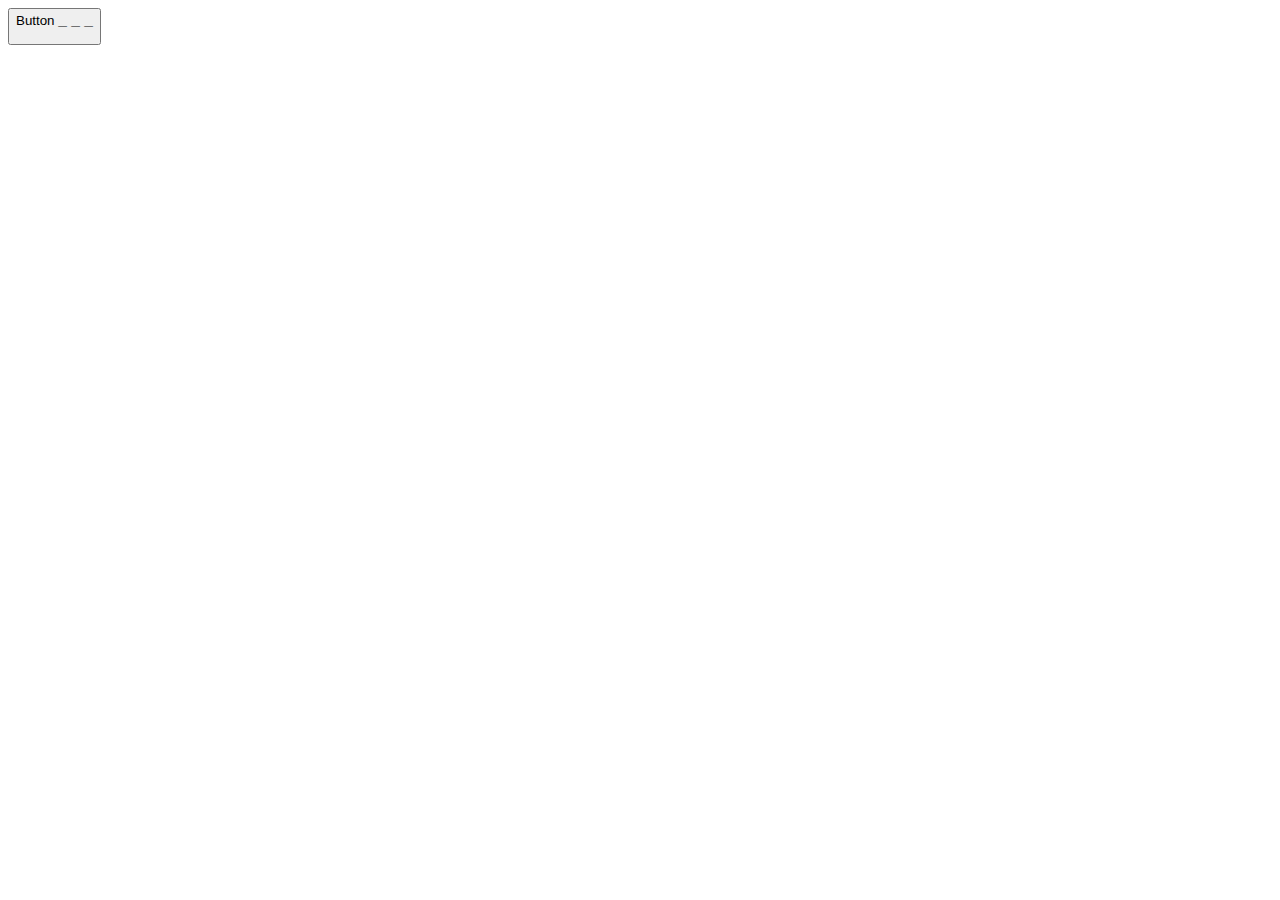
==== hangman.html @ c5f5821f "made hangman game with three letters" ====
<!DOCTYPE html>
<html>
<head>
	<title></title>
	<script type="text/javascript">
	
// Global Variables
	var lives = 5;	




function threeLetter(){		

	var threeLetter = ["fox","cow","dog","pig"];
	var index = Math.floor(Math.random()*threeLetter.length);
	var three = threeLetter[index];
	var userGuess = prompt("What is your guess?");
	var uLC	= userGuess.toLowerCase();

// To guess the three letter word

if(uLC === three.charAt(0)){
		var displayGuess = uLC.toUpperCase();
		document.getElementById("1").innerHTML = displayGuess;

}else if(uLC === three.charAt(1)){
		var displayGuess = uLC.toUpperCase();
		document.getElementById("2").innerHTML = displayGuess;

}else if(uLC === three.charAt(2)){
		var displayGuess = uLC.toUpperCase();
		document.getElementById("3").innerHTML = displayGuess;
// Mistakes		
}else{
		lives -= 1; 
 		document.getElementById("chance").innerHTML = "You have: " + lives + " left";

}
// Dead
if(lives <= 0){
		document.getElementById("chance").innerHTML = "YOU DIED";
		document.getElementById("word").innerHTML = three;
}
}




	</script>
</head>
<body>

<style type="text/css">
	h3{
		display:inline;
	}
</style>
<button onclick="threeLetter()"> Button </buton>
<h3 id ="1"> _ </h3>
<h3 id ="2"> _ </h3>
<h3 id ="3"> _ </h3>
<p id ="chance"></p>
<p id ="word"></p>
</body>
</html>
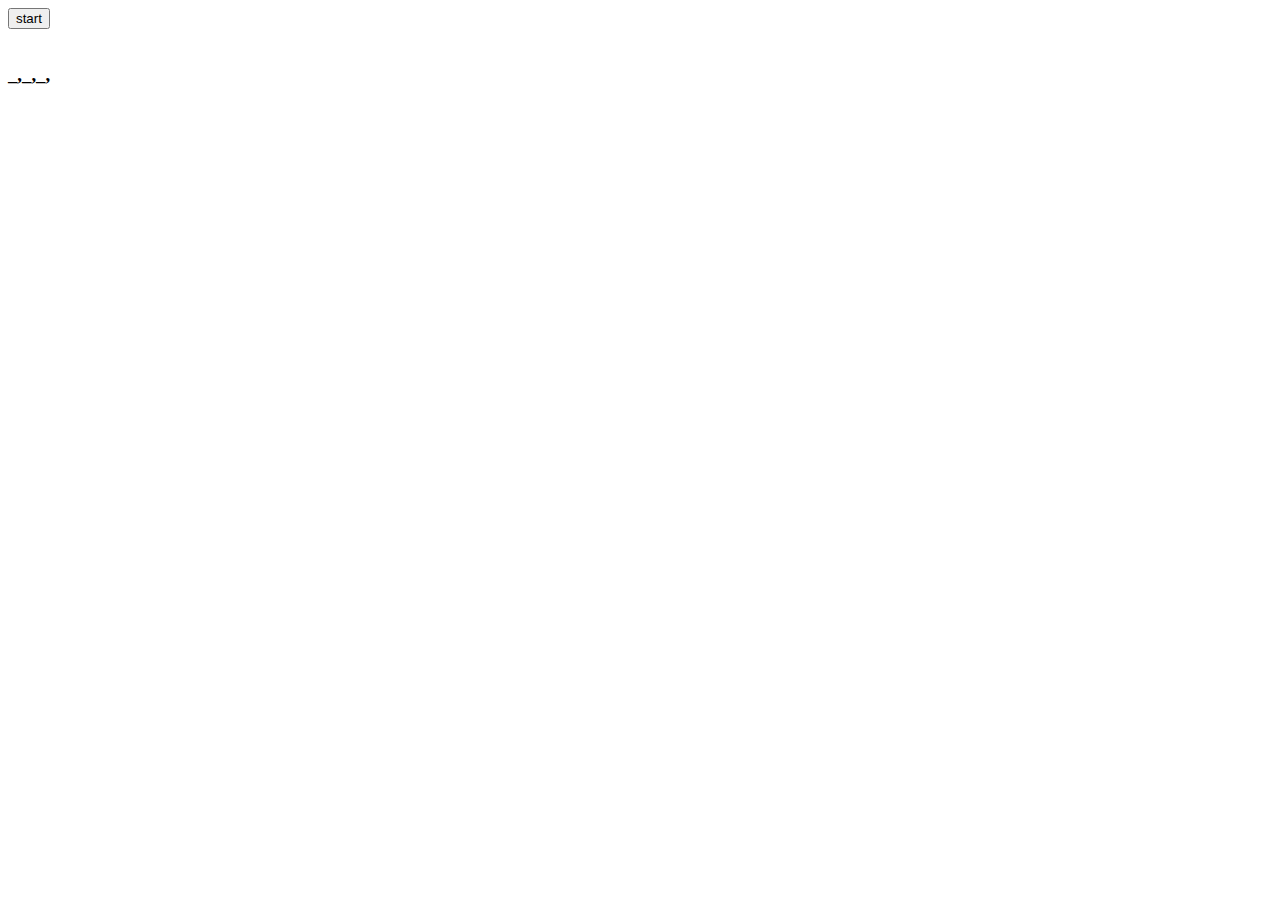
==== commit 00db3935: "Added a way to add blanks with ID's and did bug fixes" ====
--- a/hangman.html
+++ b/hangman.html
@@ -1,66 +1,101 @@
+  
 <!DOCTYPE html>
 <html>
 <head>
 	<title></title>
-	<script type="text/javascript">
+<style type="text/css">
+	h3{
+		display:inline-block;
+	}
+</style>
+<script type="text/javascript">
+			var animalArray = ["fox","cow","dog","pig"];
+			var index = Math.floor(Math.random()*animalArray.length);
+			var three = animalArray[index];
+			var lives = 15;
+//Gets word in array, sees if user guess is equal to char at, then subtracts if user makes mistake 
+function threeLetterGuess(){	
+	var userGuess = prompt("What is your guess?");
+	var uLC	= userGuess.toLowerCase();
+
+
+if (uLC === three.charAt(0)) {
+		var displayGuess = uLC.toUpperCase();
+		document.getElementById("1").innerHTML = displayGuess;
+
+} else if(uLC === three.charAt(1)){
+		var displayGuess = uLC.toUpperCase();
+		document.getElementById("2").innerHTML = displayGuess;
+
+} else if(uLC === three.charAt(2)){
+		var displayGuess = uLC.toUpperCase();
+		document.getElementById("3").innerHTML = displayGuess;
+// Mistakes		
+} else if(uLC === three){
+	document.getElementById("word").innerHTML = three + " " + "GOOD JOB";
+}  else {
+		lives = lives - 1;
+ 		document.getElementById("chance").innerHTML = "You have: " + lives + " left";
+ 	}
+if (lives <= 0){
+	document.getElementById("chance").innerHTML = "YOU DIED";
+	document.getElementById("word").innerHTML = three;
+}
+
 	
-// Global Variables
-	var lives = 5;	
+ }
 
 
 
 
-function threeLetter(){		
-
-	var threeLetter = ["fox","cow","dog","pig"];
-	var index = Math.floor(Math.random()*threeLetter.length);
-	var three = threeLetter[index];
-	var userGuess = prompt("What is your guess?");
-	var uLC	= userGuess.toLowerCase();
-
-// To guess the three letter word
-
-if(uLC === three.charAt(0)){
-		var displayGuess = uLC.toUpperCase();
-		document.getElementById("1").innerHTML = displayGuess;
-
-}else if(uLC === three.charAt(1)){
-		var displayGuess = uLC.toUpperCase();
-		document.getElementById("2").innerHTML = displayGuess;
-
-}else if(uLC === three.charAt(2)){
-		var displayGuess = uLC.toUpperCase();
-		document.getElementById("3").innerHTML = displayGuess;
-// Mistakes		
-}else{
-		lives -= 1; 
- 		document.getElementById("chance").innerHTML = "You have: " + lives + " left";
-
-}
-// Dead
-if(lives <= 0){
-		document.getElementById("chance").innerHTML = "YOU DIED";
-		document.getElementById("word").innerHTML = three;
-}
-}
 
 
 
 
-	</script>
+
+
+</script>
+
+
+
+
 </head>
-<body>
+<body onload="threeLetter()">
 
-<style type="text/css">
-	h3{
-		display:inline;
-	}
-</style>
-<button onclick="threeLetter()"> Button </buton>
-<h3 id ="1"> _ </h3>
-<h3 id ="2"> _ </h3>
-<h3 id ="3"> _ </h3>
+<div id="blanks">
+<button onclick="threeLetterGuess()">start</button> 
 <p id ="chance"></p>
 <p id ="word"></p>
+<p id="clue"> </p>
+
+</div>
+
+
+<script type="text/javascript">
+// THIS ADDS BLANKS, ITS IN THE END BECAUSE IT HAS TO LOAD THE HTML ELEMENTS FIRST
+var getid = document.getElementById("blanks");
+function threeLetter(){ 		
+	 for(i = 1; i< 4; i++){
+	 		var newH3 = document.createElement("h3");
+	 		newH3.innerHTML = "_" + ",";
+	 		newH3.setAttribute("id",i);
+	 		getid.appendChild(newH3);
+	 }
+	}
+
+
+
+// NOTES:
+// -FIX BLANKS
+// -FIND A WAY SO THAT WHEN YOU DIE OR WIN IT RESETS
+// -CHANGE THE ARRAY SO IT CAN DO 5 LETTER WORDS
+// -ALREADY THINK ABOUT ADDING CSS ELEMENTS TO IT
+// -CHANGE FUNCTIONS NAMES SO IT CAN JUST BE WORDS
+
+
+
+</script>
 </body>
-</html>+</html>
+
+ 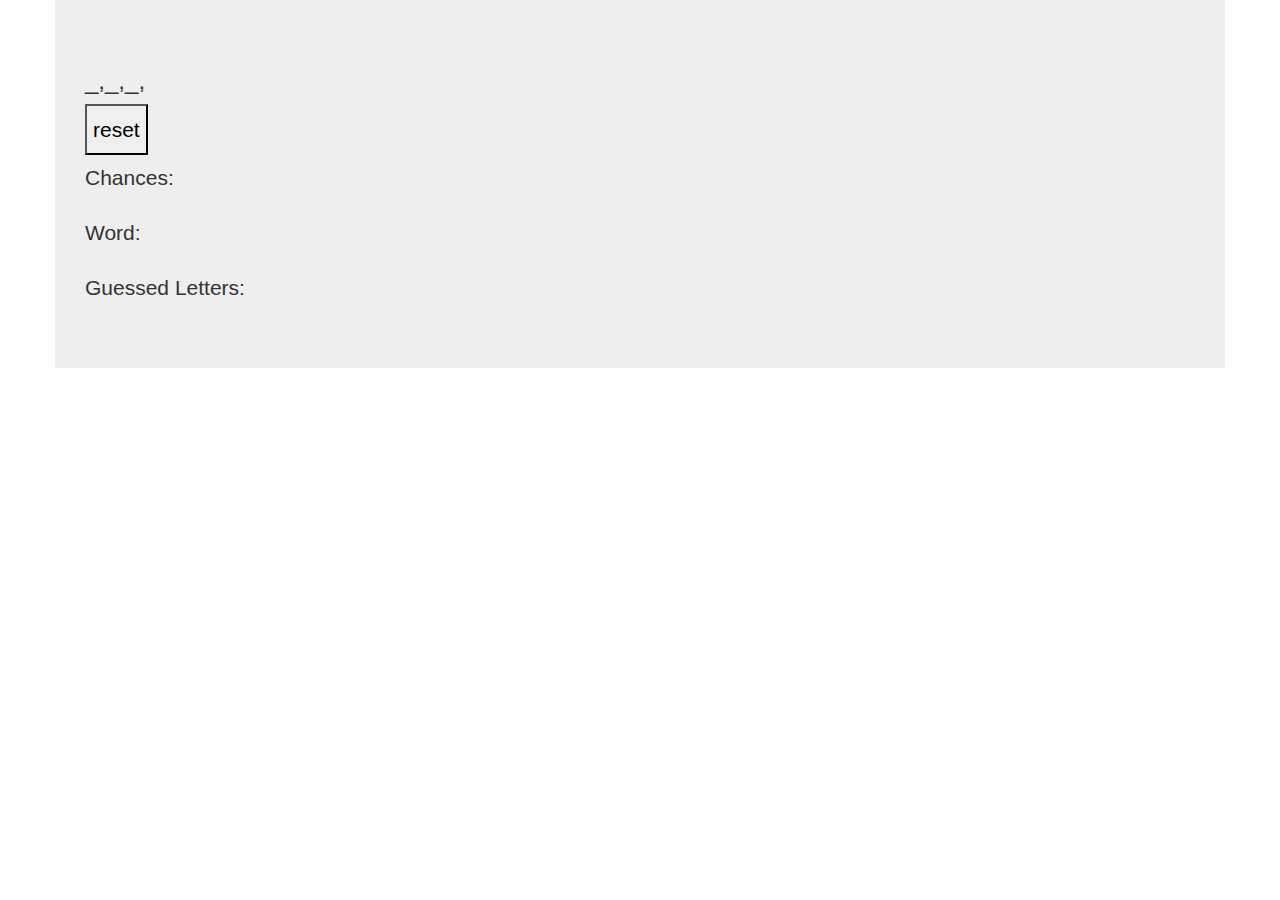
==== commit 23cf3a04: "Fixed issues and made it an on key function" ====
--- a/hangman.html
+++ b/hangman.html
@@ -8,74 +8,79 @@
 		display:inline-block;
 	}
 </style>
+<link rel="stylesheet" type="text/css" href="assets/css/reset.css">
+<link rel="stylesheet" type="text/css" href="assets/css/bootstrap.css">
 <script type="text/javascript">
-			var animalArray = ["fox","cow","dog","pig"];
+			var animalArray = ["cow","cat","dog","fox","pig"];
 			var index = Math.floor(Math.random()*animalArray.length);
 			var three = animalArray[index];
 			var lives = 15;
+			var userGuesses = [];
 //Gets word in array, sees if user guess is equal to char at, then subtracts if user makes mistake 
-function threeLetterGuess(){	
-	var userGuess = prompt("What is your guess?");
+document.onkeyup = function threeLetterGuess(event){	
+
+	var userGuess = String.fromCharCode(event.keyCode).toLowerCase();
 	var uLC	= userGuess.toLowerCase();
-
-
-if (uLC === three.charAt(0)) {
+	document.getElementById("guessed").innerHTML = userGuesses;
+for(i = 0; i<3; i++){
+	if (uLC === three.charAt(i))  {
 		var displayGuess = uLC.toUpperCase();
-		document.getElementById("1").innerHTML = displayGuess;
-
-} else if(uLC === three.charAt(1)){
-		var displayGuess = uLC.toUpperCase();
-		document.getElementById("2").innerHTML = displayGuess;
-
-} else if(uLC === three.charAt(2)){
-		var displayGuess = uLC.toUpperCase();
-		document.getElementById("3").innerHTML = displayGuess;
-// Mistakes		
-} else if(uLC === three){
-	document.getElementById("word").innerHTML = three + " " + "GOOD JOB";
-}  else {
-		lives = lives - 1;
- 		document.getElementById("chance").innerHTML = "You have: " + lives + " left";
- 	}
-if (lives <= 0){
-	document.getElementById("chance").innerHTML = "YOU DIED";
-	document.getElementById("word").innerHTML = three;
+		document.getElementById(i).innerHTML = displayGuess;
+		}
 }
-
-	
- }
 
 
 
 
+if(uLC != three.charAt(0)&&uLC != three.charAt(1)&&uLC != three.charAt(2)) {
+		userGuesses.push(uLC);
+		document.getElementById("guessed").innerHTML = userGuesses;
+		lives = lives - 1;
+ 		document.getElementById("chance").innerHTML = "You have: " + lives + " left";
+	}
 
 
+// IF LIVES RUN OUT
+if (lives <= 0){
+	
+		  location.reload();
+	}
+
+ }
 
 
+// RESETS GAME
 
-
+function reset() {
+    location.reload();
+}
 </script>
 
 
 
 
 </head>
+
 <body onload="threeLetter()">
 
+<div class="container jumbotron">
+
 <div id="blanks">
-<button onclick="threeLetterGuess()">start</button> 
-<p id ="chance"></p>
-<p id ="word"></p>
-<p id="clue"> </p>
+</div>
+
+<button onclick="reset()">reset</button>
+
+<div> Chances: <p id ="chance"> </p> </div>
+<div> Word: <p id ="word"> </p> </div>
+<div> Guessed Letters:<p id ="guessed"></p></div>
 
 </div>
-
 
 <script type="text/javascript">
 // THIS ADDS BLANKS, ITS IN THE END BECAUSE IT HAS TO LOAD THE HTML ELEMENTS FIRST
 var getid = document.getElementById("blanks");
-function threeLetter(){ 		
-	 for(i = 1; i< 4; i++){
+function threeLetter(){ 	
+	 for(i = 0; i< 3; i++){
 	 		var newH3 = document.createElement("h3");
 	 		newH3.innerHTML = "_" + ",";
 	 		newH3.setAttribute("id",i);
@@ -90,7 +95,8 @@
 // -FIND A WAY SO THAT WHEN YOU DIE OR WIN IT RESETS
 // -CHANGE THE ARRAY SO IT CAN DO 5 LETTER WORDS
 // -ALREADY THINK ABOUT ADDING CSS ELEMENTS TO IT
-// -CHANGE FUNCTIONS NAMES SO IT CAN JUST BE WORDS
+// -CHANGE FUNCTIONS NAMES 
+// -FIX LIVES FIND WAY TO INITIALIZE IT OUTSIDE THE FUNCTION
 
 
 
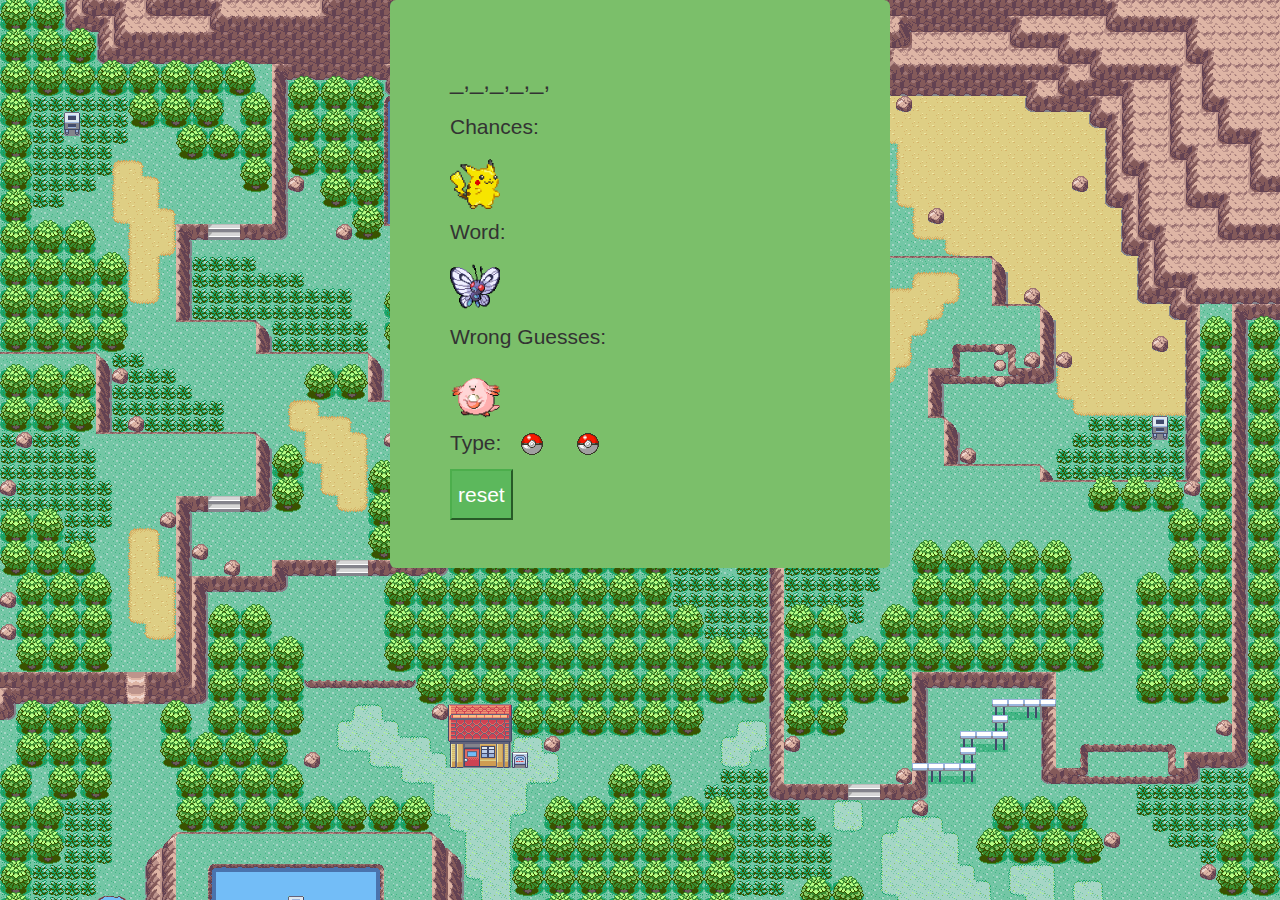
==== commit 01ded2b7: "Added sounds, changed css styles" ====
--- a/hangman.html
+++ b/hangman.html
@@ -7,40 +7,81 @@
 	h3{
 		display:inline-block;
 	}
+	#pikachu, #buterfree, #chansey{
+		width:50px;
+		height: 50px;
+	}
+	body{
+		background-image:url("assets/images/safarizone.png");
+	}
+	.jumbotron{
+		width:500px;
+		margin: 0 auto;
+		background-color:#7BBF6A !IMPORTANT;
+	}
+
+
 </style>
 <link rel="stylesheet" type="text/css" href="assets/css/reset.css">
 <link rel="stylesheet" type="text/css" href="assets/css/bootstrap.css">
+<link rel="icon" type="image/png" href="assets/images/pokeball.gif">
 <script type="text/javascript">
-			var animalArray = ["cow","cat","dog","fox","pig"];
-			var index = Math.floor(Math.random()*animalArray.length);
-			var three = animalArray[index];
+			var pokemonArray = ["ekans","gloom","golem","hypno","zubat"];
+			var index = Math.floor(Math.random()*pokemonArray.length);
+			var pokemon = pokemonArray[index];
 			var lives = 15;
 			var userGuesses = [];
-//Gets word in array, sees if user guess is equal to char at, then subtracts if user makes mistake 
-document.onkeyup = function threeLetterGuess(event){	
+//Game function
+document.onkeyup = function pokemonGuess(event){	
 
 	var userGuess = String.fromCharCode(event.keyCode).toLowerCase();
 	var uLC	= userGuess.toLowerCase();
 	document.getElementById("guessed").innerHTML = userGuesses;
-for(i = 0; i<3; i++){
-	if (uLC === three.charAt(i))  {
+
+
+// Verifies if user guess is equal to randomly selected word
+for(i = 0; i<5; i++){
+	if (uLC === pokemon.charAt(i))  {
 		var displayGuess = uLC.toUpperCase();
+		var pika = new Audio("assets/sounds/pika.mp3");
 		document.getElementById(i).innerHTML = displayGuess;
+		pika.play();
 		}
-}
+	}
 
 
 
-
-if(uLC != three.charAt(0)&&uLC != three.charAt(1)&&uLC != three.charAt(2)) {
+// If user guess is wrong
+if(uLC != pokemon.charAt(0) && uLC != pokemon.charAt(1) && uLC != pokemon.charAt(2) && uLC != pokemon.charAt(3) && uLC != pokemon.charAt(4)) {
 		userGuesses.push(uLC);
 		document.getElementById("guessed").innerHTML = userGuesses;
 		lives = lives - 1;
  		document.getElementById("chance").innerHTML = "You have: " + lives + " left";
 	}
 
+// Provides clues
+if(pokemon === pokemonArray[0]){
+	document.getElementById("clue1").src = "assets/images/poison.png";
+	}
+if(pokemon === pokemonArray[1]){
+	document.getElementById("clue1").src = "assets/images/poison.png";
+	document.getElementById("clue2").src = "assets/images/grass.png";
+	}
+if(pokemon === pokemonArray[2]){
+	document.getElementById("clue1").src = "assets/images/ground.png";
+	document.getElementById("clue2").src ="assets/images/rock.png";
+	}
+if(pokemon === pokemonArray[3]){
+	document.getElementById("clue1").src = "assets/images/psychic.png";
+	}
+if(pokemon === pokemonArray[4]){
+	document.getElementById("clue1").src = "assets/images/flying.png"; 
+	document.getElementById("clue2").src = "assets/images/poison.png";
+	}
 
-// IF LIVES RUN OUT
+
+
+// If lives run out
 if (lives <= 0){
 	
 		  location.reload();
@@ -49,8 +90,7 @@
  }
 
 
-// RESETS GAME
-
+// Resets game, activated by button
 function reset() {
     location.reload();
 }
@@ -58,45 +98,48 @@
 
 
 
-
 </head>
 
-<body onload="threeLetter()">
+<body onload="blankMaker()">
 
-<div class="container jumbotron">
+<audio autoplay loop="true">
+  <source src="assets/sounds/cycling.mp3" type="audio/mpeg">
+</audio>
 
+<div class="container">
+<div class="jumbotron">
 <div id="blanks">
 </div>
 
-<button onclick="reset()">reset</button>
+
 
 <div> Chances: <p id ="chance"> </p> </div>
+<img src ="assets/images/pikachu.gif" id="pikachu">
 <div> Word: <p id ="word"> </p> </div>
-<div> Guessed Letters:<p id ="guessed"></p></div>
+<img src ="assets/images/buterfree.gif" id="buterfree">
+<div> Wrong Guesses:<p id ="guessed"></p></div>
+<img src ="assets/images/chansey.gif" id="chansey">
+<div> Type: <img src ="assets/images/pokeball.gif" id="clue1"> 
+			<img src ="assets/images/pokeball.gif" id="clue2"></div>
+<button class="btn-success" onclick="reset()">reset</button>
 
+</div>
 </div>
 
 <script type="text/javascript">
-// THIS ADDS BLANKS, ITS IN THE END BECAUSE IT HAS TO LOAD THE HTML ELEMENTS FIRST
-var getid = document.getElementById("blanks");
-function threeLetter(){ 	
-	 for(i = 0; i< 3; i++){
+//Makes blanks, has to initialize after HTML elements have loaded first
+var getIdBlanks = document.getElementById("blanks");
+function blankMaker(){ 	
+	 for(i = 0; i< 5; i++){
 	 		var newH3 = document.createElement("h3");
 	 		newH3.innerHTML = "_" + ",";
 	 		newH3.setAttribute("id",i);
-	 		getid.appendChild(newH3);
+	 		getIdBlanks.appendChild(newH3);
 	 }
 	}
 
 
 
-// NOTES:
-// -FIX BLANKS
-// -FIND A WAY SO THAT WHEN YOU DIE OR WIN IT RESETS
-// -CHANGE THE ARRAY SO IT CAN DO 5 LETTER WORDS
-// -ALREADY THINK ABOUT ADDING CSS ELEMENTS TO IT
-// -CHANGE FUNCTIONS NAMES 
-// -FIX LIVES FIND WAY TO INITIALIZE IT OUTSIDE THE FUNCTION
 
 
 
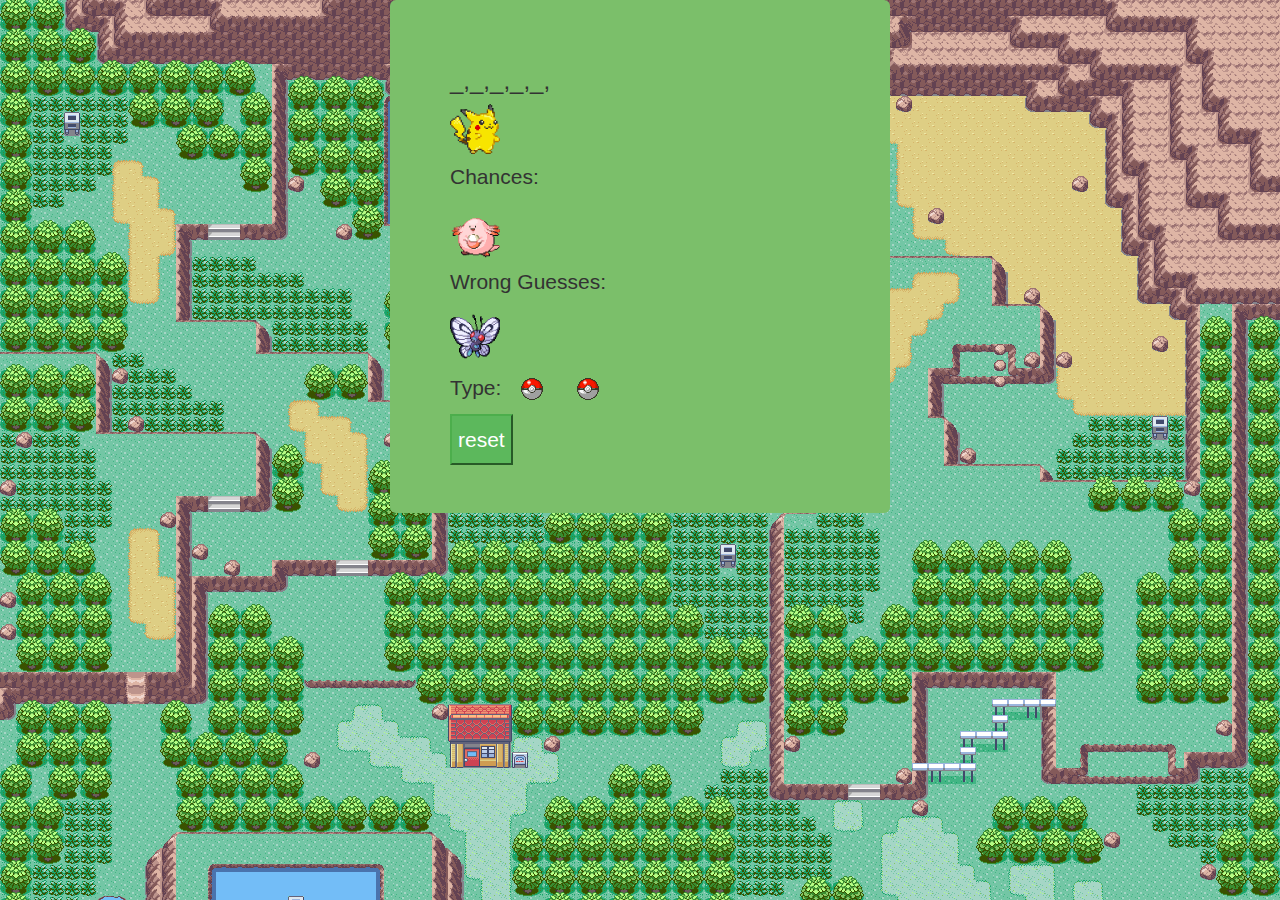
==== commit b65b2c0e: "Made scoring and reset system work" ====
--- a/hangman.html
+++ b/hangman.html
@@ -83,7 +83,7 @@
 
 // If lives run out
 if (lives <= 0){
-	
+			
 		  location.reload();
 	}
 
@@ -112,13 +112,11 @@
 </div>
 
 
-
+<img src ="assets/images/pikachu.gif" id="pikachu">
 <div> Chances: <p id ="chance"> </p> </div>
-<img src ="assets/images/pikachu.gif" id="pikachu">
-<div> Word: <p id ="word"> </p> </div>
+<img src ="assets/images/chansey.gif" id="chansey">
+<div> Wrong Guesses:<p id ="guessed"></p></div>
 <img src ="assets/images/buterfree.gif" id="buterfree">
-<div> Wrong Guesses:<p id ="guessed"></p></div>
-<img src ="assets/images/chansey.gif" id="chansey">
 <div> Type: <img src ="assets/images/pokeball.gif" id="clue1"> 
 			<img src ="assets/images/pokeball.gif" id="clue2"></div>
 <button class="btn-success" onclick="reset()">reset</button>
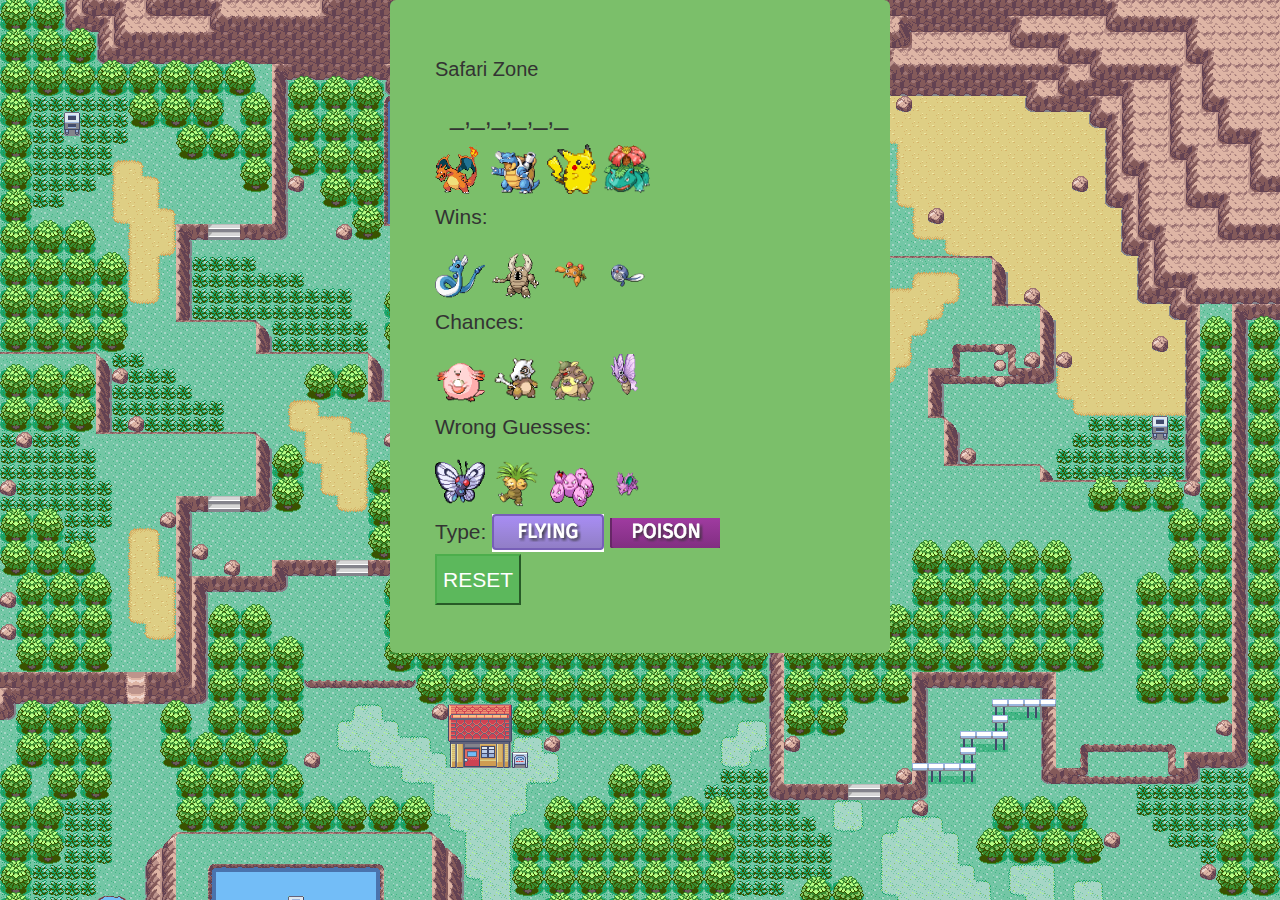
==== commit 3b141678: "Added pictures" ====
--- a/hangman.html
+++ b/hangman.html
@@ -3,104 +3,17 @@
 <html>
 <head>
 	<title></title>
-<style type="text/css">
-	h3{
-		display:inline-block;
-	}
-	#pikachu, #buterfree, #chansey{
-		width:50px;
-		height: 50px;
-	}
-	body{
-		background-image:url("assets/images/safarizone.png");
-	}
-	.jumbotron{
-		width:500px;
-		margin: 0 auto;
-		background-color:#7BBF6A !IMPORTANT;
-	}
 
-
-</style>
 <link rel="stylesheet" type="text/css" href="assets/css/reset.css">
 <link rel="stylesheet" type="text/css" href="assets/css/bootstrap.css">
+<link rel="stylesheet" type="text/css" href="assets/css/styles.css">
 <link rel="icon" type="image/png" href="assets/images/pokeball.gif">
-<script type="text/javascript">
-			var pokemonArray = ["ekans","gloom","golem","hypno","zubat"];
-			var index = Math.floor(Math.random()*pokemonArray.length);
-			var pokemon = pokemonArray[index];
-			var lives = 15;
-			var userGuesses = [];
-//Game function
-document.onkeyup = function pokemonGuess(event){	
-
-	var userGuess = String.fromCharCode(event.keyCode).toLowerCase();
-	var uLC	= userGuess.toLowerCase();
-	document.getElementById("guessed").innerHTML = userGuesses;
-
-
-// Verifies if user guess is equal to randomly selected word
-for(i = 0; i<5; i++){
-	if (uLC === pokemon.charAt(i))  {
-		var displayGuess = uLC.toUpperCase();
-		var pika = new Audio("assets/sounds/pika.mp3");
-		document.getElementById(i).innerHTML = displayGuess;
-		pika.play();
-		}
-	}
-
-
-
-// If user guess is wrong
-if(uLC != pokemon.charAt(0) && uLC != pokemon.charAt(1) && uLC != pokemon.charAt(2) && uLC != pokemon.charAt(3) && uLC != pokemon.charAt(4)) {
-		userGuesses.push(uLC);
-		document.getElementById("guessed").innerHTML = userGuesses;
-		lives = lives - 1;
- 		document.getElementById("chance").innerHTML = "You have: " + lives + " left";
-	}
-
-// Provides clues
-if(pokemon === pokemonArray[0]){
-	document.getElementById("clue1").src = "assets/images/poison.png";
-	}
-if(pokemon === pokemonArray[1]){
-	document.getElementById("clue1").src = "assets/images/poison.png";
-	document.getElementById("clue2").src = "assets/images/grass.png";
-	}
-if(pokemon === pokemonArray[2]){
-	document.getElementById("clue1").src = "assets/images/ground.png";
-	document.getElementById("clue2").src ="assets/images/rock.png";
-	}
-if(pokemon === pokemonArray[3]){
-	document.getElementById("clue1").src = "assets/images/psychic.png";
-	}
-if(pokemon === pokemonArray[4]){
-	document.getElementById("clue1").src = "assets/images/flying.png"; 
-	document.getElementById("clue2").src = "assets/images/poison.png";
-	}
-
-
-
-// If lives run out
-if (lives <= 0){
-			
-		  location.reload();
-	}
-
- }
-
-
-// Resets game, activated by button
-function reset() {
-    location.reload();
-}
-</script>
 
 
 
 </head>
 
-<body onload="blankMaker()">
+<body onload="randomWordGenerator()">
 
 <audio autoplay loop="true">
   <source src="assets/sounds/cycling.mp3" type="audio/mpeg">
@@ -108,41 +21,56 @@
 
 <div class="container">
 <div class="jumbotron">
+<div class ="row">
+<h4 class="header"> Safari Zone </h4>
+</div>
 <div id="blanks">
 </div>
 
+<div class="row">
+<img src ="assets/images/charizard.gif" id="pokemon">
+<img src ="assets/images/blastoise.gif" id="pokemon">
+<img src ="assets/images/pikachu.gif" id="pokemon">
+<img src ="assets/images/venusaur.gif" id="pokemon">
+</div>
+<div class = "row">
+<div> Wins: <p id ="wins"></p></div>
+	<img src ="assets/images/dragonair.gif" id="pokemon">
+	<img src ="assets/images/pinsir.gif" id="pokemon">
+	<img src ="assets/images/paras.gif" id="pokemon">
+	<img src ="assets/images/poliwag.gif" id="pokemon">
+</div>
+<div class = "row">
+<div> Chances: <p id ="chance"> </p> </div>
+	<img src ="assets/images/chansey.gif" id="pokemon">
+	<img src ="assets/images/cubone.gif" id="pokemon">
+	<img src ="assets/images/kangaskhan.gif" id="pokemon">
+	<img src ="assets/images/venomoth.gif" id="pokemon">
+</div>
+<div class="row">
+	<div> Wrong Guesses:<p id ="guessed"></p></div>
+	<img src ="assets/images/buterfree.gif" id="pokemon">
+	<img src ="assets/images/eggsecutor.gif" id="pokemon">
+	<img src ="assets/images/exeggcute.gif" id="pokemon">
+	<img src ="assets/images/nidoran.gif" id="pokemon">
 
-<img src ="assets/images/pikachu.gif" id="pikachu">
-<div> Chances: <p id ="chance"> </p> </div>
-<img src ="assets/images/chansey.gif" id="chansey">
-<div> Wrong Guesses:<p id ="guessed"></p></div>
-<img src ="assets/images/buterfree.gif" id="buterfree">
-<div> Type: <img src ="assets/images/pokeball.gif" id="clue1"> 
-			<img src ="assets/images/pokeball.gif" id="clue2"></div>
-<button class="btn-success" onclick="reset()">reset</button>
+</div>
+<div class="row">
+<div > Type: 	<img src ="assets/images/pokeball.gif" id="clue1"> 
+				<img src ="assets/images/pokeball.gif" id="clue2"></div>
+</div>
+<div class="row">
+
+<button class="btn-success" onclick="reset()">RESET</button>
+</div>
 
 </div>
 </div>
 
-<script type="text/javascript">
-//Makes blanks, has to initialize after HTML elements have loaded first
-var getIdBlanks = document.getElementById("blanks");
-function blankMaker(){ 	
-	 for(i = 0; i< 5; i++){
-	 		var newH3 = document.createElement("h3");
-	 		newH3.innerHTML = "_" + ",";
-	 		newH3.setAttribute("id",i);
-	 		getIdBlanks.appendChild(newH3);
-	 }
-	}
 
+</body>
 
-
-
-
-
-</script>
-</body>
+<script src="assets/js/script.js"></script>
 </html>
 
  --- a/assets/css/styles.css
+++ b/assets/css/styles.css
@@ -0,0 +1,20 @@
+
+	body{
+		background-image:url("../../assets/images/safarizone.png");
+	}
+
+	#pokemon{
+		width:50px;
+		height: 50px;
+	}
+	#blanks{
+		font-size: 25px;
+	}
+	.jumbotron{
+		width:500px;
+		margin: 0 auto;
+		background-color:#7BBF6A !IMPORTANT;
+	}
+	.header{
+		font-size: 20px;
+	}